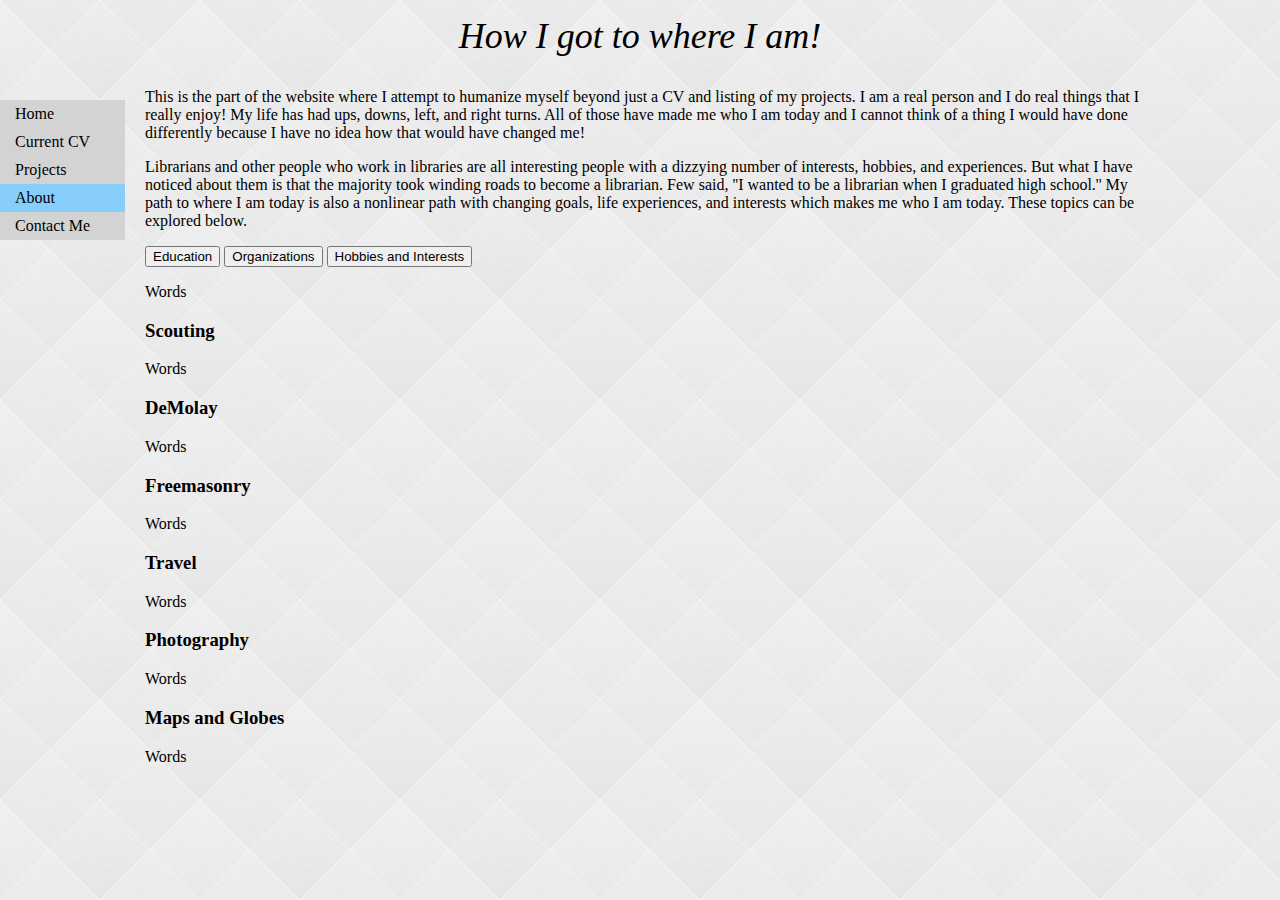
==== about.html @ 67d92078 "About" ====
<!DOCTYPE html>
<html>
<head>
	<title>About|James M. Cox</title>
	<link rel="stylesheet" type="text/css" href="style.css">
</head>
<body>

<nav class="menu">
	<a href="https://jayhic.github.io/me">Home</a>
	<a href="https://jayhic.github.io/me/cv">Current CV</a>
	<a href="https://jayhic.github.io/me/projects">Projects</a>
	<a href="https://jayhic.github.io/me/about" class="active">About</a>
	<a href="https://jayhic.github.io/me/contact">Contact Me</a>
</nav>

<div class="header1">How I got to where I am!</div> 

<div class="content">
<p>This is the part of the website where I attempt to humanize myself beyond 
just a CV and listing of my projects. I am a real person and I 
do real things that I really enjoy! My life has had ups, downs, left, and 
right turns. All of those have made me who I am today and I cannot think of 
a thing I would have done differently because I have no idea how that would 
have changed me!</p>
<p>Librarians and other people who work in libraries are all interesting 
people with a dizzying number of interests, hobbies, and experiences. But 
what I have noticed about them is that the majority took winding roads 
to become a librarian. Few said, ''I wanted to be a librarian when I 
graduated high school.'' My path to where I am today is also a nonlinear 
path with changing goals, life experiences, and interests which makes me who 
I am today. These topics can be explored below.</p>
	
<div class="tab">
	<button class="tablinks" onclick="openAbout(event, 'Education')" id="defaultOpen">Education</button>
	<button class="tablinks" onclick="openAbout(event, 'Org')">Organizations</button>
	<button class="tablinks" onclick="openAbout(event, 'Hobbies')">Hobbies and Interests</button>
</div>

<div id="Education" class="tabcontent">
	<p>Words</p>

</div>

<div id="Org" class="tabcontent">
	<h3>Scouting</h3>
	<p>Words</p>
	<h3>DeMolay</h3>
	<p>Words</p>
	<h3>Freemasonry</h3>
	<p>Words</p>
</div>

<div id="Hobbies" class="tabcontent">
	<h3>Travel</h3>
	<p>Words</p>
	<h3>Photography</h3>
	<p>Words</p>
	<h3>Maps and Globes</h3>
	<p>Words</p>
</div> 

</div>

<script>
	function openAbout(evt, aboutName) {
	var i, tabcontent, tablinks;

	tabcontent = document.getElementsByClassName("tabcontent");
	for (i = 0; i < tabcontent.length; i++) {
		tabcontent[i].style.display = "none";
	}

	tablinks = document.getElementsByClassName("tablinks");
	for (i = 0; i < tablinks.length; i++) {
		tablinks[i].className = tablinks[i].className.replace(" active", "");
	}
	
	document.getElementById(aboutName).style.display = "block";
	evt.currentTarget.className += " active";
} 
</script>

</body>
</html>
---- style.css ----
.menu {
	float: left;
	width: 125px;
	margin-top: 100px;
	position: fixed;
}

.menu a{
	background-color: lightgray;
	color: black;
	padding-left: 15px;
	padding-right: 15px;
	padding-top: 5px;
	padding-bottom: 5px;
	display: block;
	text-decoration: none;
	font-family: "Century";
}

.menu a:hover{
	background-color: white;
}

.menu a.active{
	background-color: rgb(135,206,250);
}

.content {
	margin-left: 145px;
	margin-right: 10%;
}

.header1{
	clear: both;
	font-style: italic;
	font-size: 36px;
	text-align: center;
	padding: 15px;
}

.header2{
	clear: both;
	font-style: bold;
	font-size: 24px;
	text-align: left;
}

.footer{
	clear: both;
	text-align: center;
	padding: 15px;
}

body{
	background: url(dia.png) left top repeat;
	width: 100%;
	margin: 0 auto;
	font-family:"Century";
}

input[type=text], select, textarea {
	width: 100%; 
	padding: 12px; 
	border: 1px solid #ccc;
	border-radius: 4px;
	box-sizing: border-box;
	margin-top: 6px;
	margin-bottom: 16px;
	resize: vertical;
}

input[type=submit] {
	background-color: rgb(135,206,250);
	padding: 12px 20px;
	border: none;
	border-radius: 4px;
}

input[type=submit]:hover {
	background-color: white;
}

.container {
	border-radius: 5px;
	background-color: lightgray;
	padding: 20px;
	width: 33%;
	float: left;
	margin-right: 25px;
}
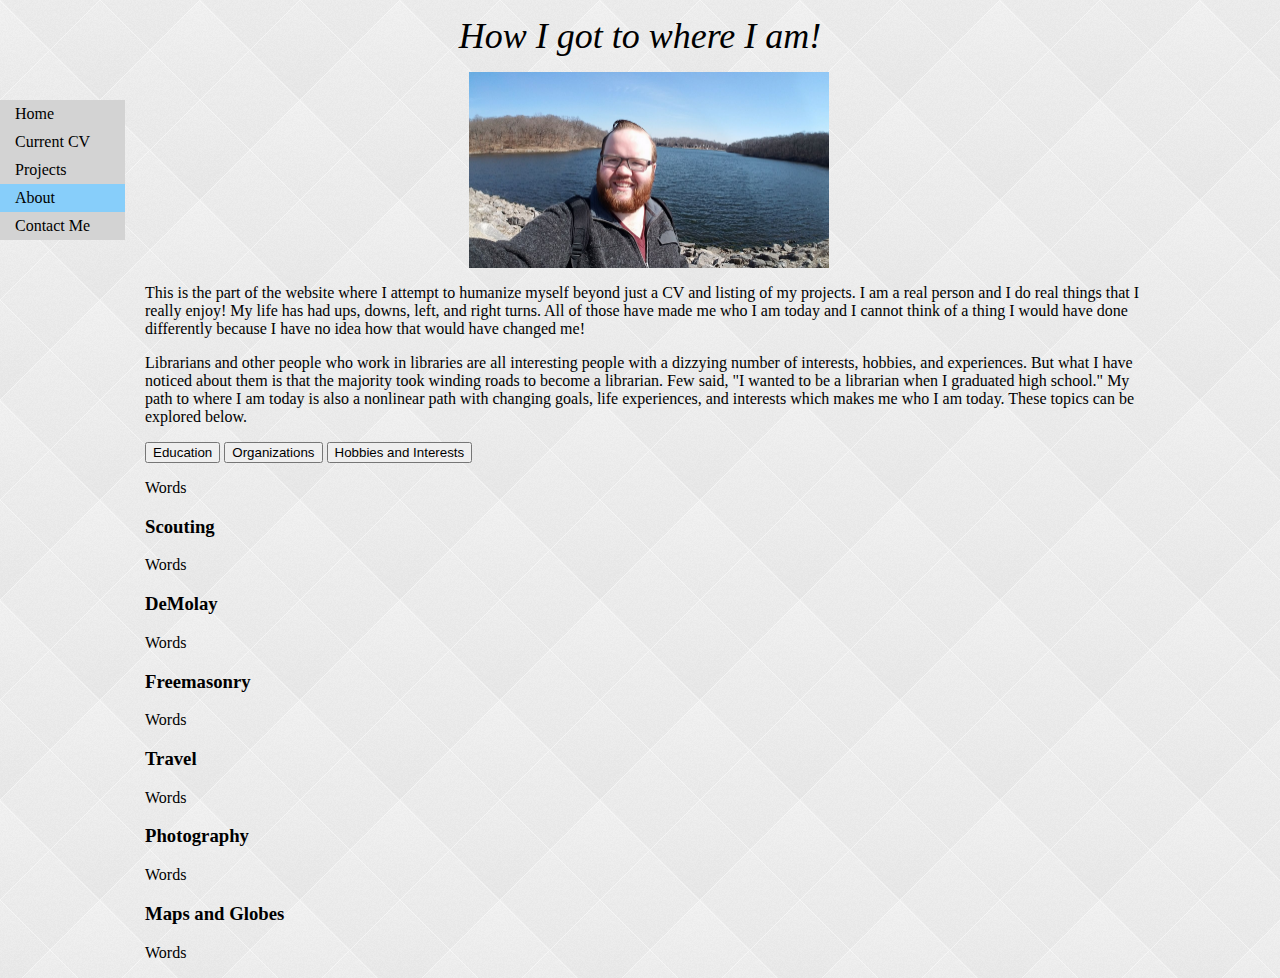
==== commit 2023a4f5: "Pics" ====
--- a/about.html
+++ b/about.html
@@ -17,6 +17,7 @@
 <div class="header1">How I got to where I am!</div> 
 
 <div class="content">
+<img src="fun.jpg" alt="James Hiking at a dam" style="display: block;margin: 0 auto;width:360px;height:196px;">
 <p>This is the part of the website where I attempt to humanize myself beyond 
 just a CV and listing of my projects. I am a real person and I 
 do real things that I really enjoy! My life has had ups, downs, left, and 
@@ -26,8 +27,8 @@
 <p>Librarians and other people who work in libraries are all interesting 
 people with a dizzying number of interests, hobbies, and experiences. But 
 what I have noticed about them is that the majority took winding roads 
-to become a librarian. Few said, ''I wanted to be a librarian when I 
-graduated high school.'' My path to where I am today is also a nonlinear 
+to become a librarian. Few said, "I wanted to be a librarian when I 
+graduated high school." My path to where I am today is also a nonlinear 
 path with changing goals, life experiences, and interests which makes me who 
 I am today. These topics can be explored below.</p>
 	
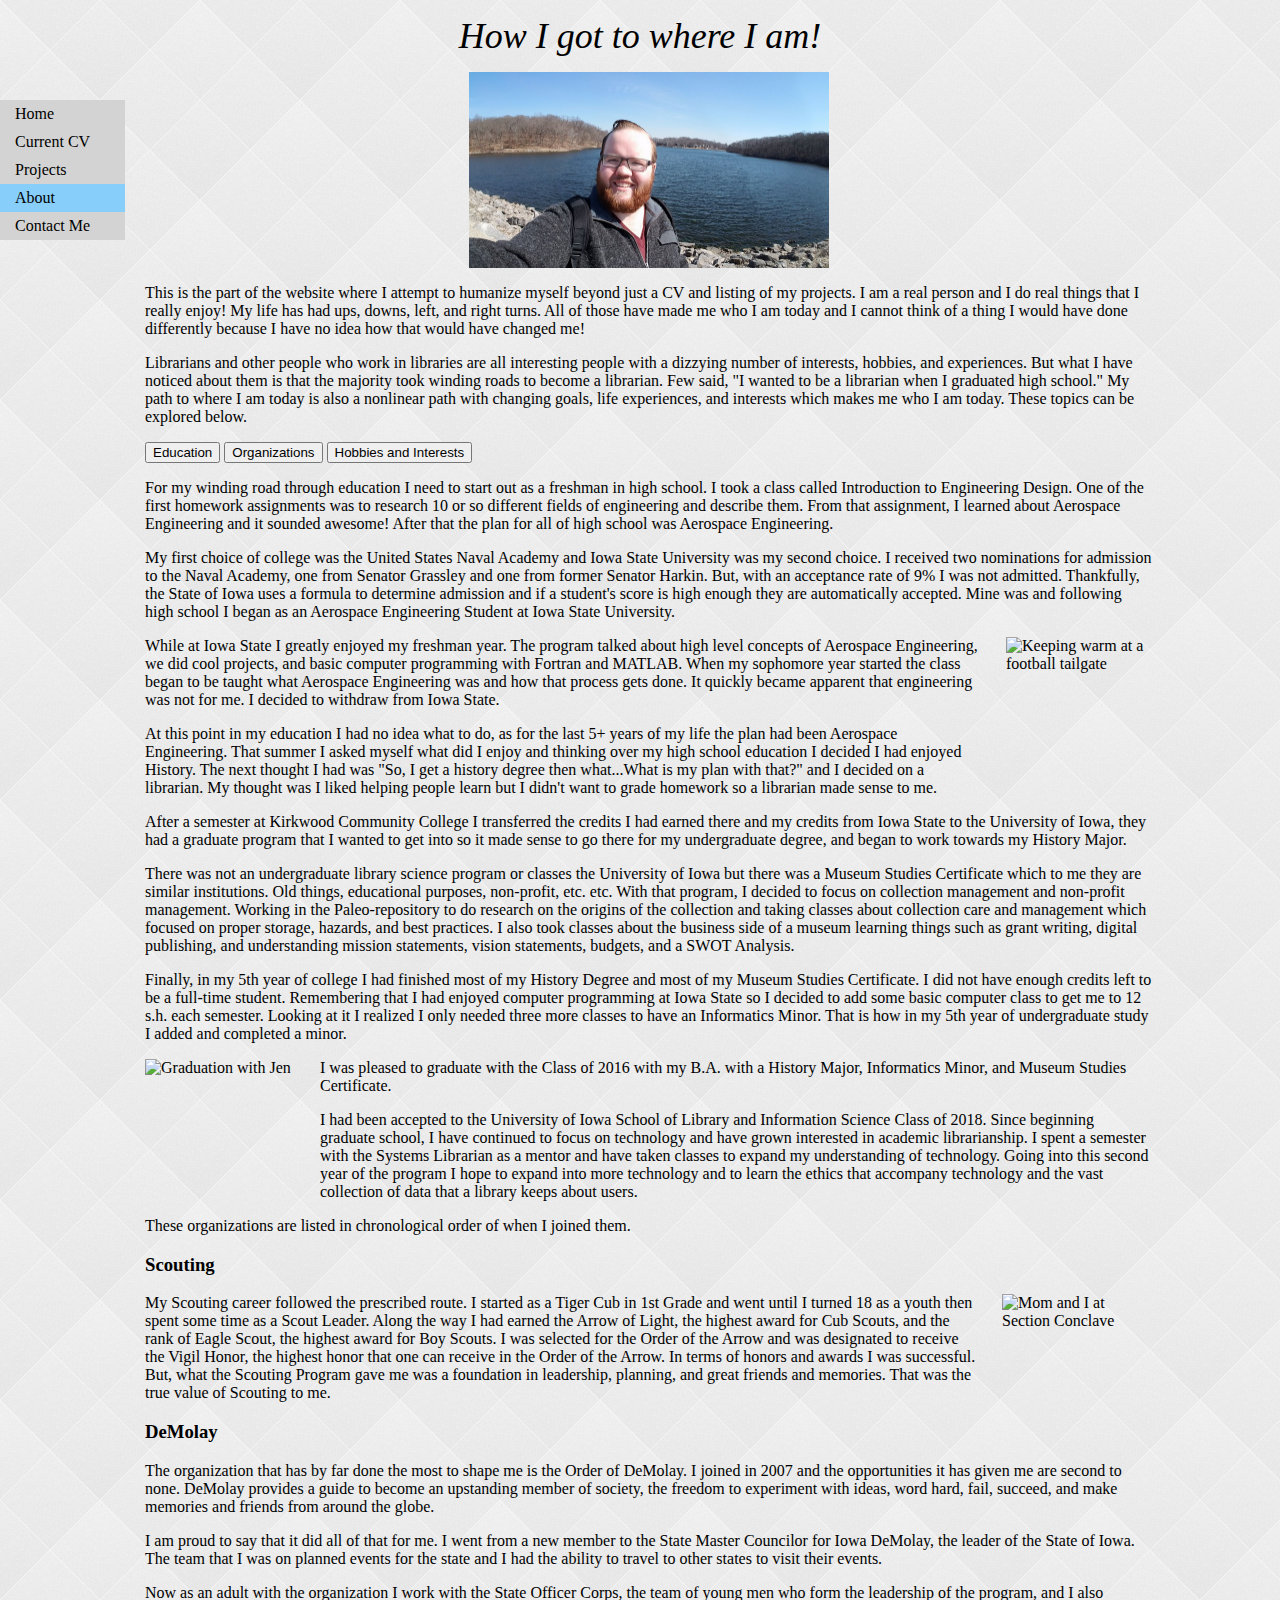
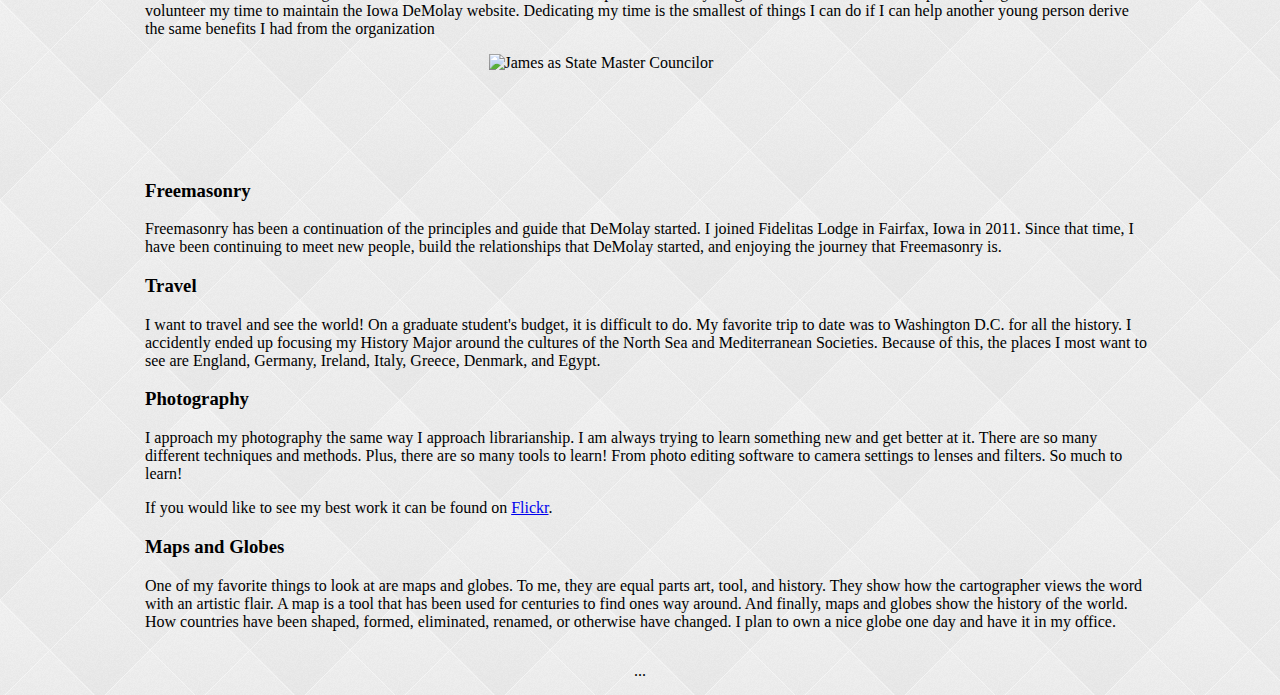
==== commit 6dd2ae22: "about" ====
--- a/about.html
+++ b/about.html
@@ -39,26 +39,127 @@
 </div>
 
 <div id="Education" class="tabcontent">
-	<p>Words</p>
-
+	<p>For my winding road through education I need to start out as a freshman 
+	in high school. I took a class called Introduction to Engineering Design. 
+	One of the first homework assignments was to research 10 or so different 
+	fields of engineering and describe them. From that assignment, I learned 
+	about Aerospace Engineering and it sounded awesome! After that the plan 
+	for all of high school was Aerospace Engineering.</p>
+	<p>My first choice of college was the United States Naval Academy and 
+	Iowa State University was my second choice. I received two nominations 
+	for admission to the Naval Academy, one from Senator Grassley and one 
+	from former Senator Harkin. But, with an acceptance rate of 9% I was 
+	not admitted. Thankfully, the State of Iowa uses a formula to determine 
+	admission and if a student's score is high enough they are automatically 
+	accepted. Mine was and following high school I began as an Aerospace 
+	Engineering Student at Iowa State University.</p>
+	<img src="ISU.jpg" alt="Keeping warm at a football tailgate" style="float:right;padding-bottom: 10px;padding-left:25px;width:146px;height:150px;">
+	<p>While at Iowa State I greatly enjoyed my freshman year. The program 
+	talked about high level concepts of Aerospace Engineering, we did cool 
+	projects, and basic computer programming with Fortran and MATLAB. When 
+	my sophomore year started the class began to be taught what Aerospace 
+	Engineering was and how that process gets done. It quickly became apparent 
+	that engineering was not for me. I decided to withdraw from Iowa State.</p>
+	<p>At this point in my education I had no idea what to do, as for the 
+	last 5+ years of my life the plan had been Aerospace Engineering. That 
+	summer I asked myself what did I enjoy and thinking over my high school 
+	education I decided I had enjoyed History. The next thought I had was 
+	"So, I get a history degree then what...What is my plan with that?" and 
+	I decided on a librarian. My thought was I liked helping people learn 
+	but I didn't want to grade homework so a librarian made sense to me.</p>
+	<p>After a semester at Kirkwood Community College I transferred the 
+	credits I had earned there and my credits from Iowa State to the 
+	University of Iowa, they had a graduate program that I wanted to get 
+	into so it made sense to go there for my undergraduate degree, and 
+	began to work towards my History Major.</p>
+	<p>There was not an undergraduate library science program or classes 
+	the University of Iowa but there was a Museum Studies Certificate which 
+	to me they are similar institutions. Old things, educational purposes, 
+	non-profit, etc. etc. With that program, I decided to focus on collection 
+	management and non-profit management. Working in the Paleo-repository 
+	to do research on the origins of the collection and taking classes about 
+	collection care and management which focused on proper storage, hazards, 
+	and best practices. I also took classes about the business side of a museum 
+	learning things such as grant writing, digital publishing, and understanding 
+	mission statements, vision statements, budgets, and a SWOT Analysis.</p>
+	<p>Finally, in my 5th year of college I had finished most of my History 
+	Degree and most of my Museum Studies Certificate. I did not have enough 
+	credits left to be a full-time student. Remembering that I had enjoyed 
+	computer programming at Iowa State so I decided to add some basic 
+	computer class to get me to 12 s.h. each semester. Looking at it I 
+	realized I only needed three more classes to have an Informatics Minor. 
+	That is how in my 5th year of undergraduate study I added and completed a minor.</p>
+	<img src="grad.jpg" alt="Graduation with Jen" style="float:left;padding-right:25px;width:150px;height:150px;">
+	<p>I was pleased to graduate with the Class of 2016 with my B.A. with a 
+	History Major, Informatics Minor, and Museum Studies Certificate. </p>
+	<p>I had been accepted to the University of Iowa School of Library and 
+	Information Science Class of 2018. Since beginning graduate school, I 
+	have continued to focus on technology and have grown interested in 
+	academic librarianship. I spent a semester with the Systems Librarian 
+	as a mentor and have taken classes to expand my understanding of 
+	technology. Going into this second year of the program I hope to expand 
+	into more technology and to learn the ethics that accompany technology 
+	and the vast collection of data that a library keeps about users.</p>
 </div>
 
 <div id="Org" class="tabcontent">
+	<p>These organizations are listed in chronological order of when I joined them.</p>
 	<h3>Scouting</h3>
-	<p>Words</p>
+	<img src="scouts.jpg" alt="Mom and I at Section Conclave" style="float:right;padding-bottom: 10px;padding-left:25px;width:150px;height:150px;">
+	<p>My Scouting career followed the prescribed route. I started as a 
+	Tiger Cub in 1st Grade and went until I turned 18 as a youth then 
+	spent some time as a Scout Leader. Along the way I had earned the Arrow of Light, the highest award 
+	for Cub Scouts, and the rank of Eagle Scout, the highest award for 
+	Boy Scouts. I was selected for the Order of the Arrow and was designated 
+	to receive the Vigil Honor, the highest honor that one can receive in the 
+	Order of the Arrow. In terms of honors and awards I was successful. But, what the 
+	Scouting Program gave me was a foundation in leadership, planning, 
+	and great friends and memories. That was the true value of Scouting to me.</p>
 	<h3>DeMolay</h3>
-	<p>Words</p>
+	<p>The organization that has by far done the most to shape me is the 
+	Order of DeMolay. I joined in 2007 and the opportunities it has given 
+	me are second to none. DeMolay provides a guide to become an upstanding 
+	member of society, the freedom to experiment with ideas, word hard, fail, 
+	succeed, and make memories and friends from around the globe.</p>
+	<p>I am proud to say that it did all of that for me. I went from a new 
+	member to the State Master Councilor for Iowa DeMolay, the leader of 
+	the State of Iowa. The team that I was on planned events for the state 
+	and I had the ability to travel to other states to visit their events.</p>
+	<p>Now as an adult with the organization I work with the State Officer 
+	Corps, the team of young men who form the leadership of the program, 
+	and I also volunteer my time to maintain the Iowa DeMolay website. 
+	Dedicating my time is the smallest of things I can do if I can help 
+	another young person derive the same benefits I had from the organization</p>
+	<img src="SMC.jpg" alt="James as State Master Councilor" style="display: block;margin: 0 auto;width:320px;height:107px;">
 	<h3>Freemasonry</h3>
-	<p>Words</p>
+	<p>Freemasonry has been a continuation of the principles and guide 
+	that DeMolay started. I joined Fidelitas Lodge in Fairfax, Iowa in 2011. 
+	Since that time, I have been continuing to meet new people, build the 
+	relationships that DeMolay started, and enjoying the journey that Freemasonry is.</p>
 </div>
 
 <div id="Hobbies" class="tabcontent">
 	<h3>Travel</h3>
-	<p>Words</p>
+	<p>I want to travel and see the world! On a graduate student's budget, 
+	it is difficult to do. My favorite trip to date was to Washington D.C. 
+	for all the history. I accidently ended up focusing my History 
+	Major around the cultures of the North Sea and Mediterranean 
+	Societies. Because of this, the places I most want to see are England, Germany, Ireland, 
+	Italy, Greece, Denmark, and Egypt.</p>
 	<h3>Photography</h3>
-	<p>Words</p>
+	<p>I approach my photography the same way I approach librarianship. 
+	I am always trying to learn something new and get better at it. There 
+	are so many different techniques and methods. Plus, there are so many 
+	tools to learn! From photo editing software to camera settings to lenses 
+	and filters. So much to learn!</p>
+	<p>If you would like to see my best work it can be found on <a href="https://www.flickr.com/photos/jayhic/">Flickr</a>. </p>
 	<h3>Maps and Globes</h3>
-	<p>Words</p>
+	<p>One of my favorite things to look at are maps and globes. To me, 
+	they are equal parts art, tool, and history. They show how the cartographer 
+	views the word with an artistic flair. A map is a tool that has been used 
+	for centuries to find ones way around. And finally, maps and globes show 
+	the history of the world. How countries have been shaped, formed, eliminated, 
+	renamed, or otherwise have changed. I plan to own a nice globe one day and have it in my office. </p>
 </div> 
 
 </div>
@@ -82,5 +183,7 @@
 } 
 </script>
 
+<div class="footer">...<div>
+
 </body>
 </html> 
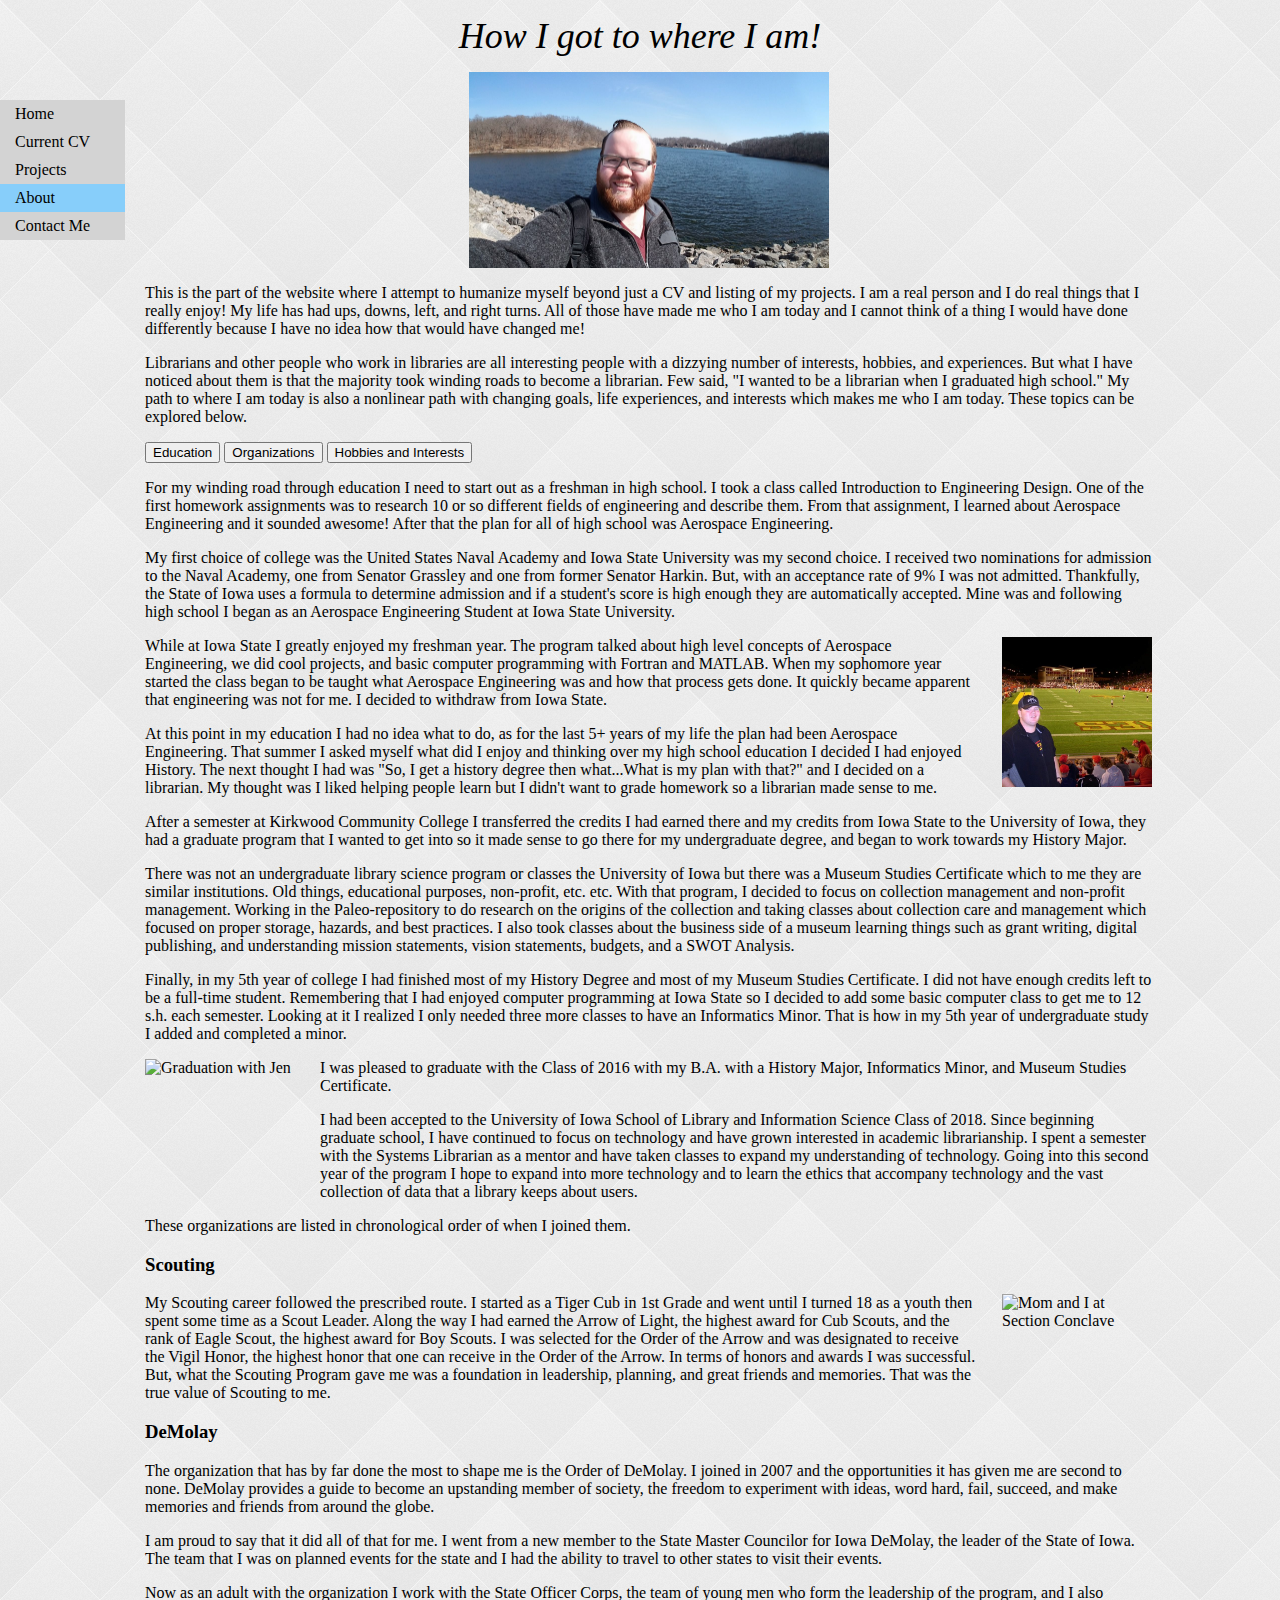
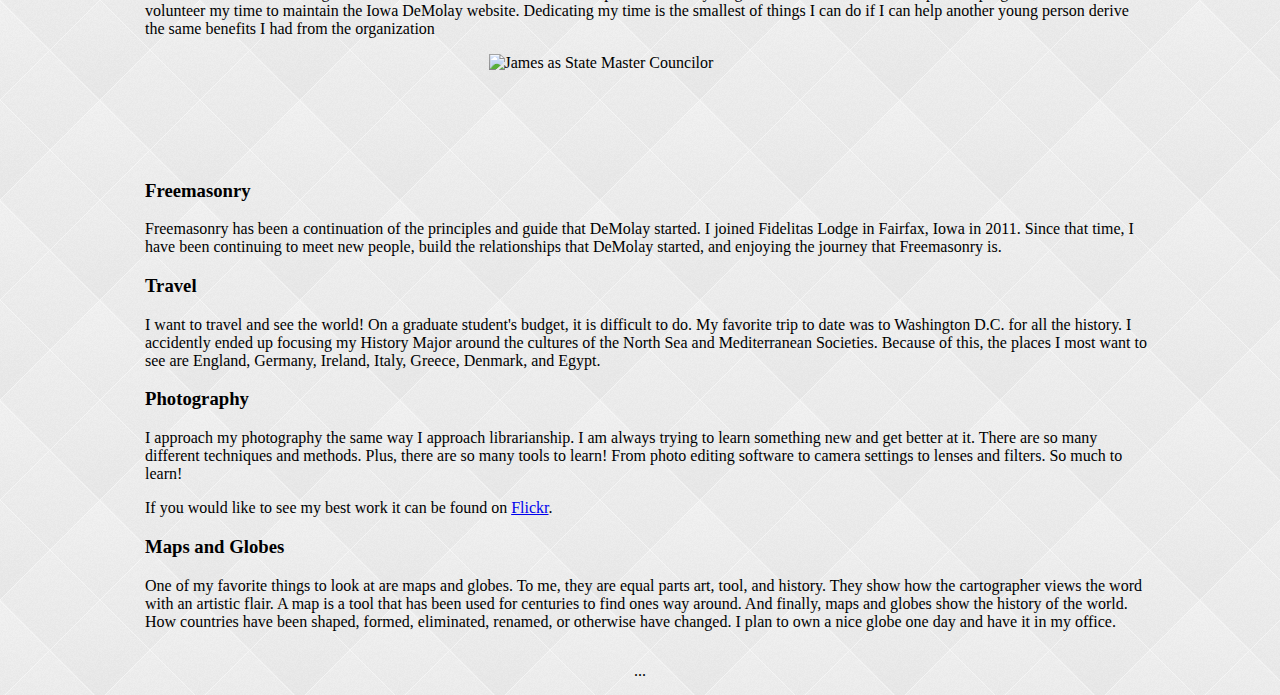
==== commit 81aeee4d: "about" ====
--- a/about.html
+++ b/about.html
@@ -53,7 +53,7 @@
 	admission and if a student's score is high enough they are automatically 
 	accepted. Mine was and following high school I began as an Aerospace 
 	Engineering Student at Iowa State University.</p>
-	<img src="ISU.jpg" alt="Keeping warm at a football tailgate" style="float:right;padding-bottom: 10px;padding-left:25px;width:146px;height:150px;">
+	<img src="ISU.jpg" alt="Keeping warm at a football tailgate" style="float:right;padding-bottom: 10px;padding-left:25px;width:150px;height:150px;">
 	<p>While at Iowa State I greatly enjoyed my freshman year. The program 
 	talked about high level concepts of Aerospace Engineering, we did cool 
 	projects, and basic computer programming with Fortran and MATLAB. When 
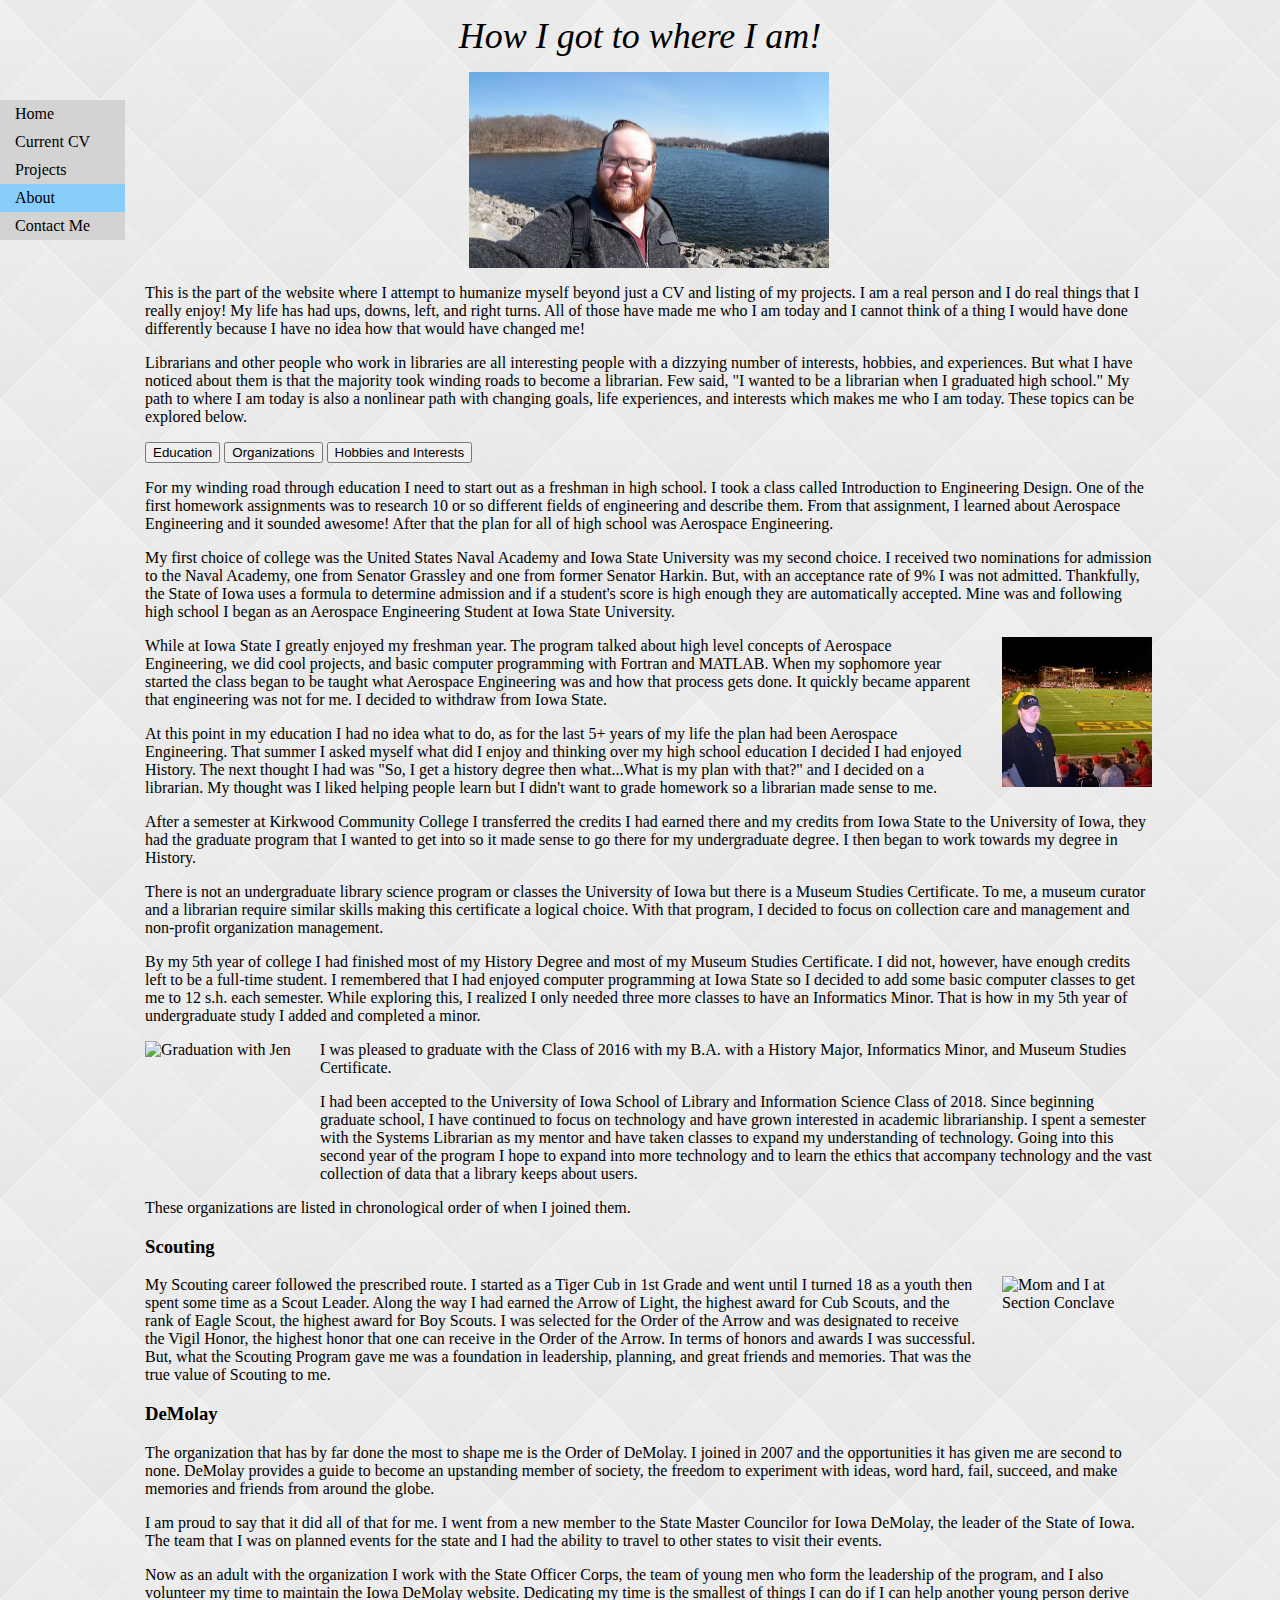
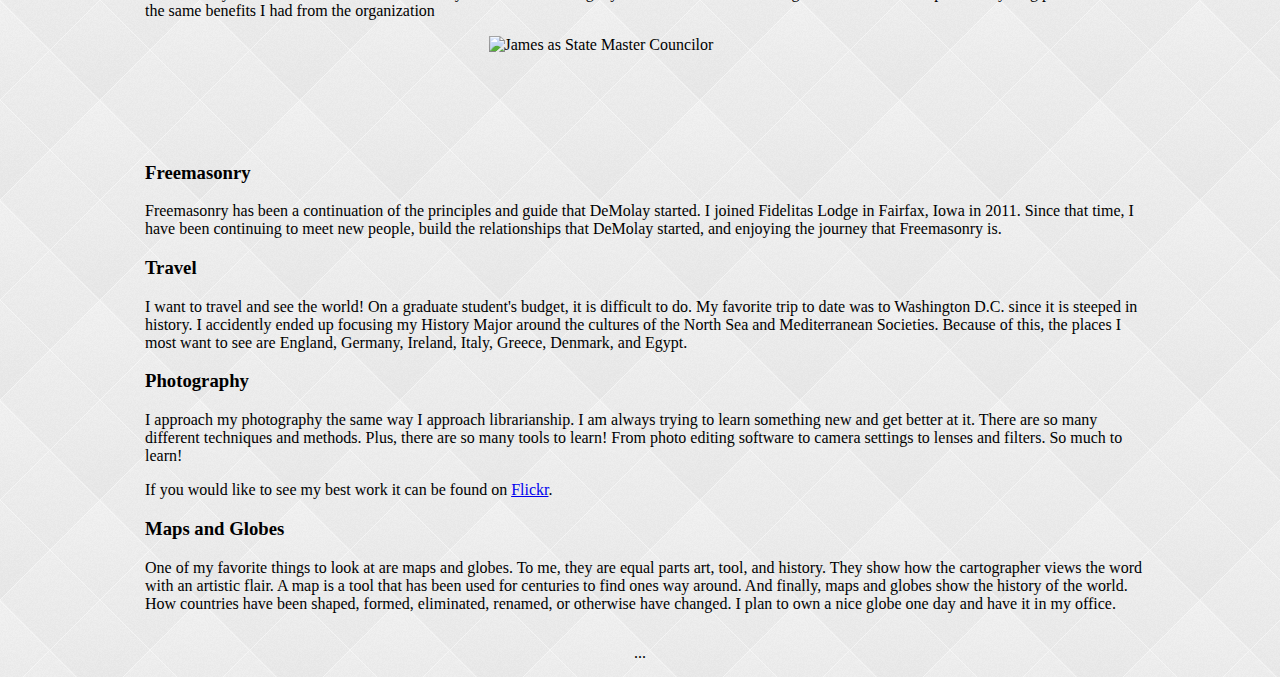
==== commit eb70fca0: "about" ====
--- a/about.html
+++ b/about.html
@@ -53,7 +53,7 @@
 	admission and if a student's score is high enough they are automatically 
 	accepted. Mine was and following high school I began as an Aerospace 
 	Engineering Student at Iowa State University.</p>
-	<img src="ISU.jpg" alt="Keeping warm at a football tailgate" style="float:right;padding-bottom: 10px;padding-left:25px;width:150px;height:150px;">
+	<img src="ISU.jpg" alt="ISU Football" style="float:right;padding-bottom: 10px;padding-left:25px;width:150px;height:150px;">
 	<p>While at Iowa State I greatly enjoyed my freshman year. The program 
 	talked about high level concepts of Aerospace Engineering, we did cool 
 	projects, and basic computer programming with Fortran and MATLAB. When 
@@ -69,24 +69,19 @@
 	but I didn't want to grade homework so a librarian made sense to me.</p>
 	<p>After a semester at Kirkwood Community College I transferred the 
 	credits I had earned there and my credits from Iowa State to the 
-	University of Iowa, they had a graduate program that I wanted to get 
-	into so it made sense to go there for my undergraduate degree, and 
-	began to work towards my History Major.</p>
-	<p>There was not an undergraduate library science program or classes 
-	the University of Iowa but there was a Museum Studies Certificate which 
-	to me they are similar institutions. Old things, educational purposes, 
-	non-profit, etc. etc. With that program, I decided to focus on collection 
-	management and non-profit management. Working in the Paleo-repository 
-	to do research on the origins of the collection and taking classes about 
-	collection care and management which focused on proper storage, hazards, 
-	and best practices. I also took classes about the business side of a museum 
-	learning things such as grant writing, digital publishing, and understanding 
-	mission statements, vision statements, budgets, and a SWOT Analysis.</p>
-	<p>Finally, in my 5th year of college I had finished most of my History 
-	Degree and most of my Museum Studies Certificate. I did not have enough 
-	credits left to be a full-time student. Remembering that I had enjoyed 
+	University of Iowa, they had the graduate program that I wanted to get 
+	into so it made sense to go there for my undergraduate degree. I then 
+	began to work towards my degree in History.</p>
+	<p>There is not an undergraduate library science program or classes 
+	the University of Iowa but there is a Museum Studies Certificate. To me, 
+	a museum curator and a librarian require similar skills making this 
+	certificate a logical choice. With that program, I decided to focus on collection 
+	care and management and non-profit organization management.</p>
+	<p>By my 5th year of college I had finished most of my History 
+	Degree and most of my Museum Studies Certificate. I did not, however, have enough 
+	credits left to be a full-time student. I remembered that I had enjoyed 
 	computer programming at Iowa State so I decided to add some basic 
-	computer class to get me to 12 s.h. each semester. Looking at it I 
+	computer classes to get me to 12 s.h. each semester. While exploring this, I 
 	realized I only needed three more classes to have an Informatics Minor. 
 	That is how in my 5th year of undergraduate study I added and completed a minor.</p>
 	<img src="grad.jpg" alt="Graduation with Jen" style="float:left;padding-right:25px;width:150px;height:150px;">
@@ -96,7 +91,7 @@
 	Information Science Class of 2018. Since beginning graduate school, I 
 	have continued to focus on technology and have grown interested in 
 	academic librarianship. I spent a semester with the Systems Librarian 
-	as a mentor and have taken classes to expand my understanding of 
+	as my mentor and have taken classes to expand my understanding of 
 	technology. Going into this second year of the program I hope to expand 
 	into more technology and to learn the ethics that accompany technology 
 	and the vast collection of data that a library keeps about users.</p>
@@ -142,7 +137,7 @@
 	<h3>Travel</h3>
 	<p>I want to travel and see the world! On a graduate student's budget, 
 	it is difficult to do. My favorite trip to date was to Washington D.C. 
-	for all the history. I accidently ended up focusing my History 
+	since it is steeped in history. I accidently ended up focusing my History 
 	Major around the cultures of the North Sea and Mediterranean 
 	Societies. Because of this, the places I most want to see are England, Germany, Ireland, 
 	Italy, Greece, Denmark, and Egypt.</p>
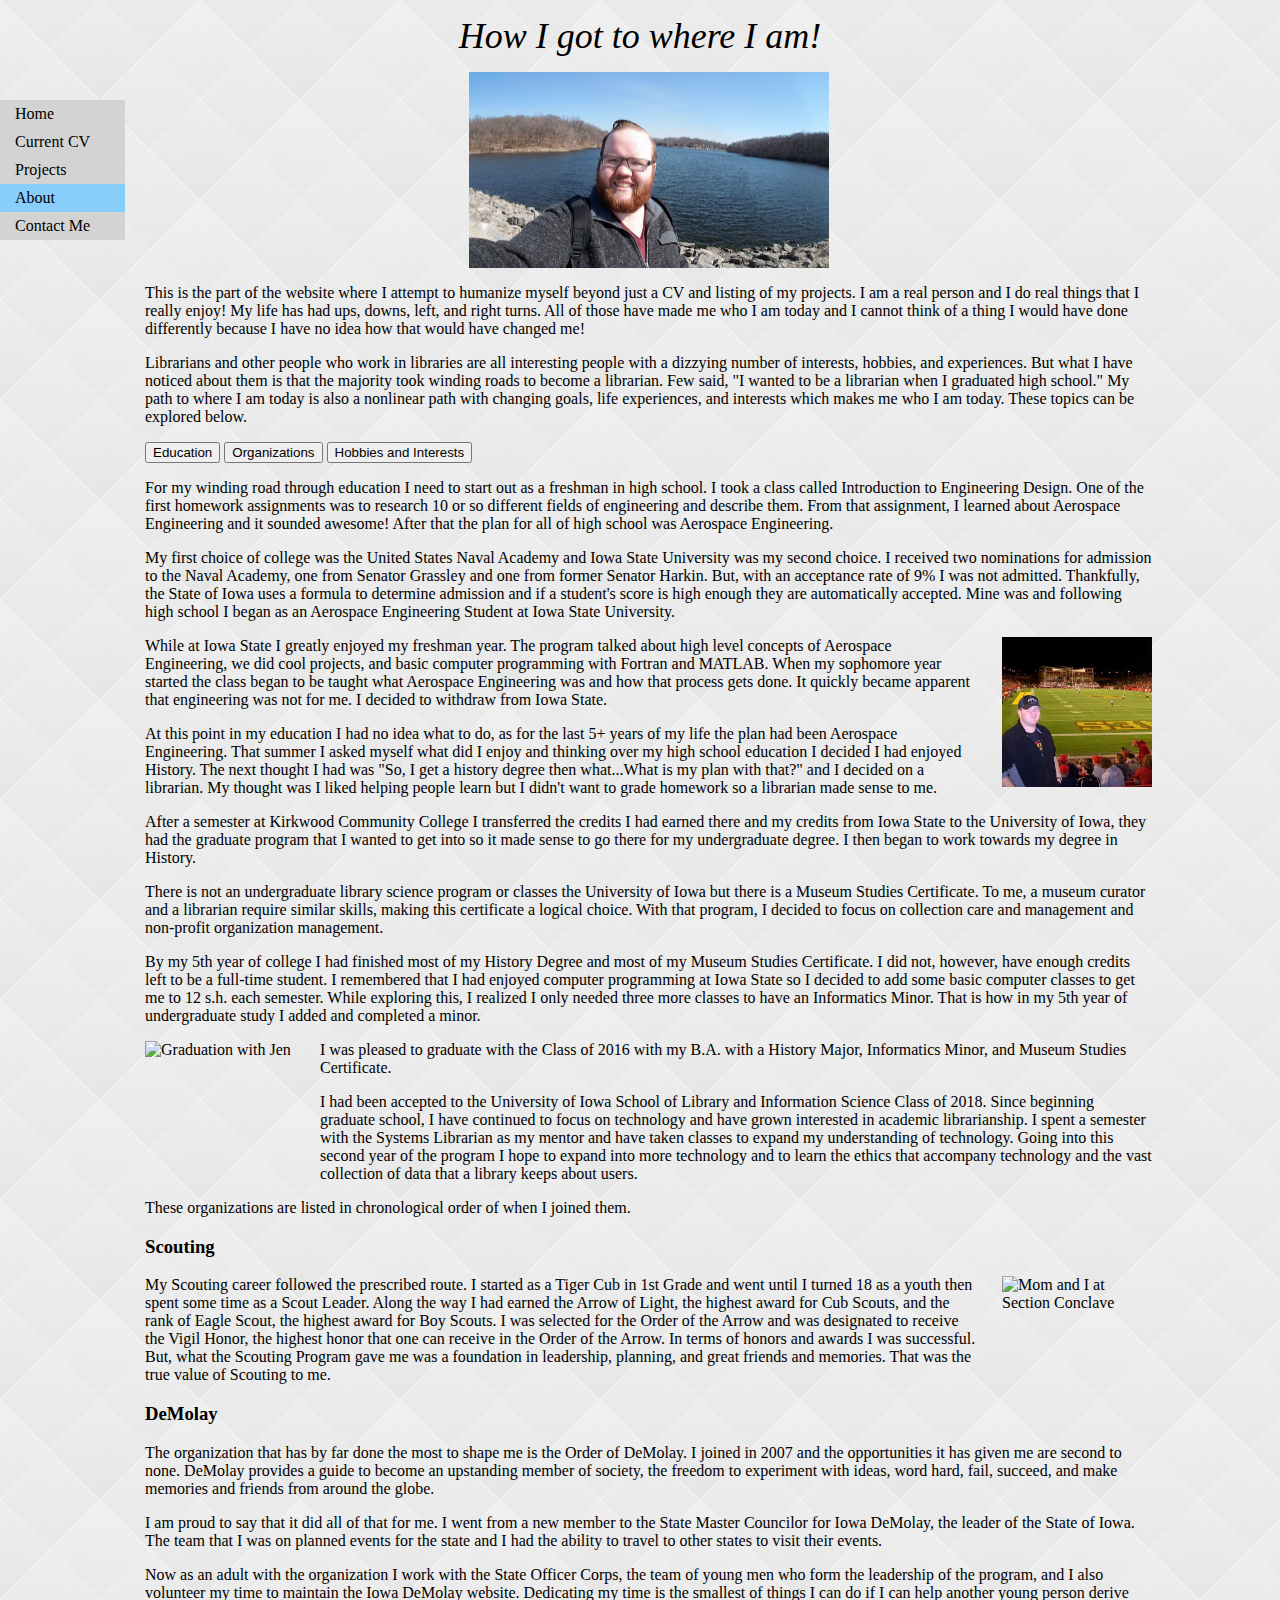
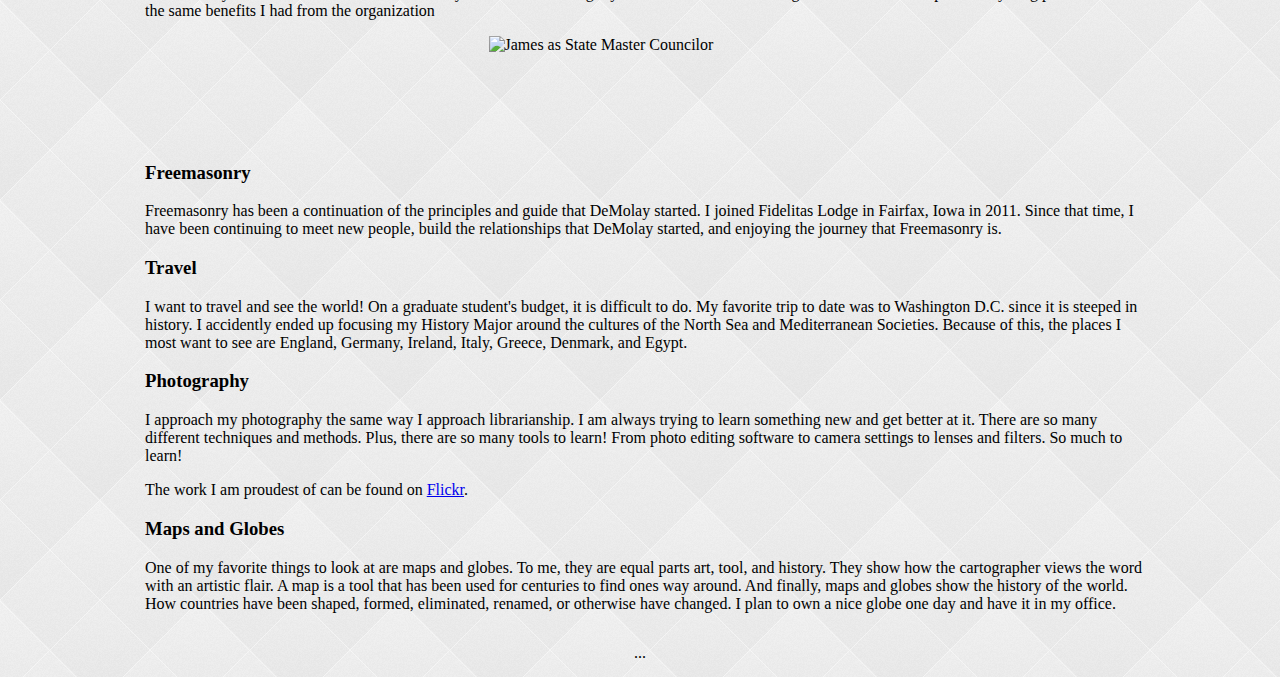
==== commit 4407d0bc: "about" ====
--- a/about.html
+++ b/about.html
@@ -74,7 +74,7 @@
 	began to work towards my degree in History.</p>
 	<p>There is not an undergraduate library science program or classes 
 	the University of Iowa but there is a Museum Studies Certificate. To me, 
-	a museum curator and a librarian require similar skills making this 
+	a museum curator and a librarian require similar skills, making this 
 	certificate a logical choice. With that program, I decided to focus on collection 
 	care and management and non-profit organization management.</p>
 	<p>By my 5th year of college I had finished most of my History 
@@ -147,7 +147,7 @@
 	are so many different techniques and methods. Plus, there are so many 
 	tools to learn! From photo editing software to camera settings to lenses 
 	and filters. So much to learn!</p>
-	<p>If you would like to see my best work it can be found on <a href="https://www.flickr.com/photos/jayhic/">Flickr</a>. </p>
+	<p>The work I am proudest of can be found on <a href="https://www.flickr.com/photos/jayhic/">Flickr</a>. </p>
 	<h3>Maps and Globes</h3>
 	<p>One of my favorite things to look at are maps and globes. To me, 
 	they are equal parts art, tool, and history. They show how the cartographer 
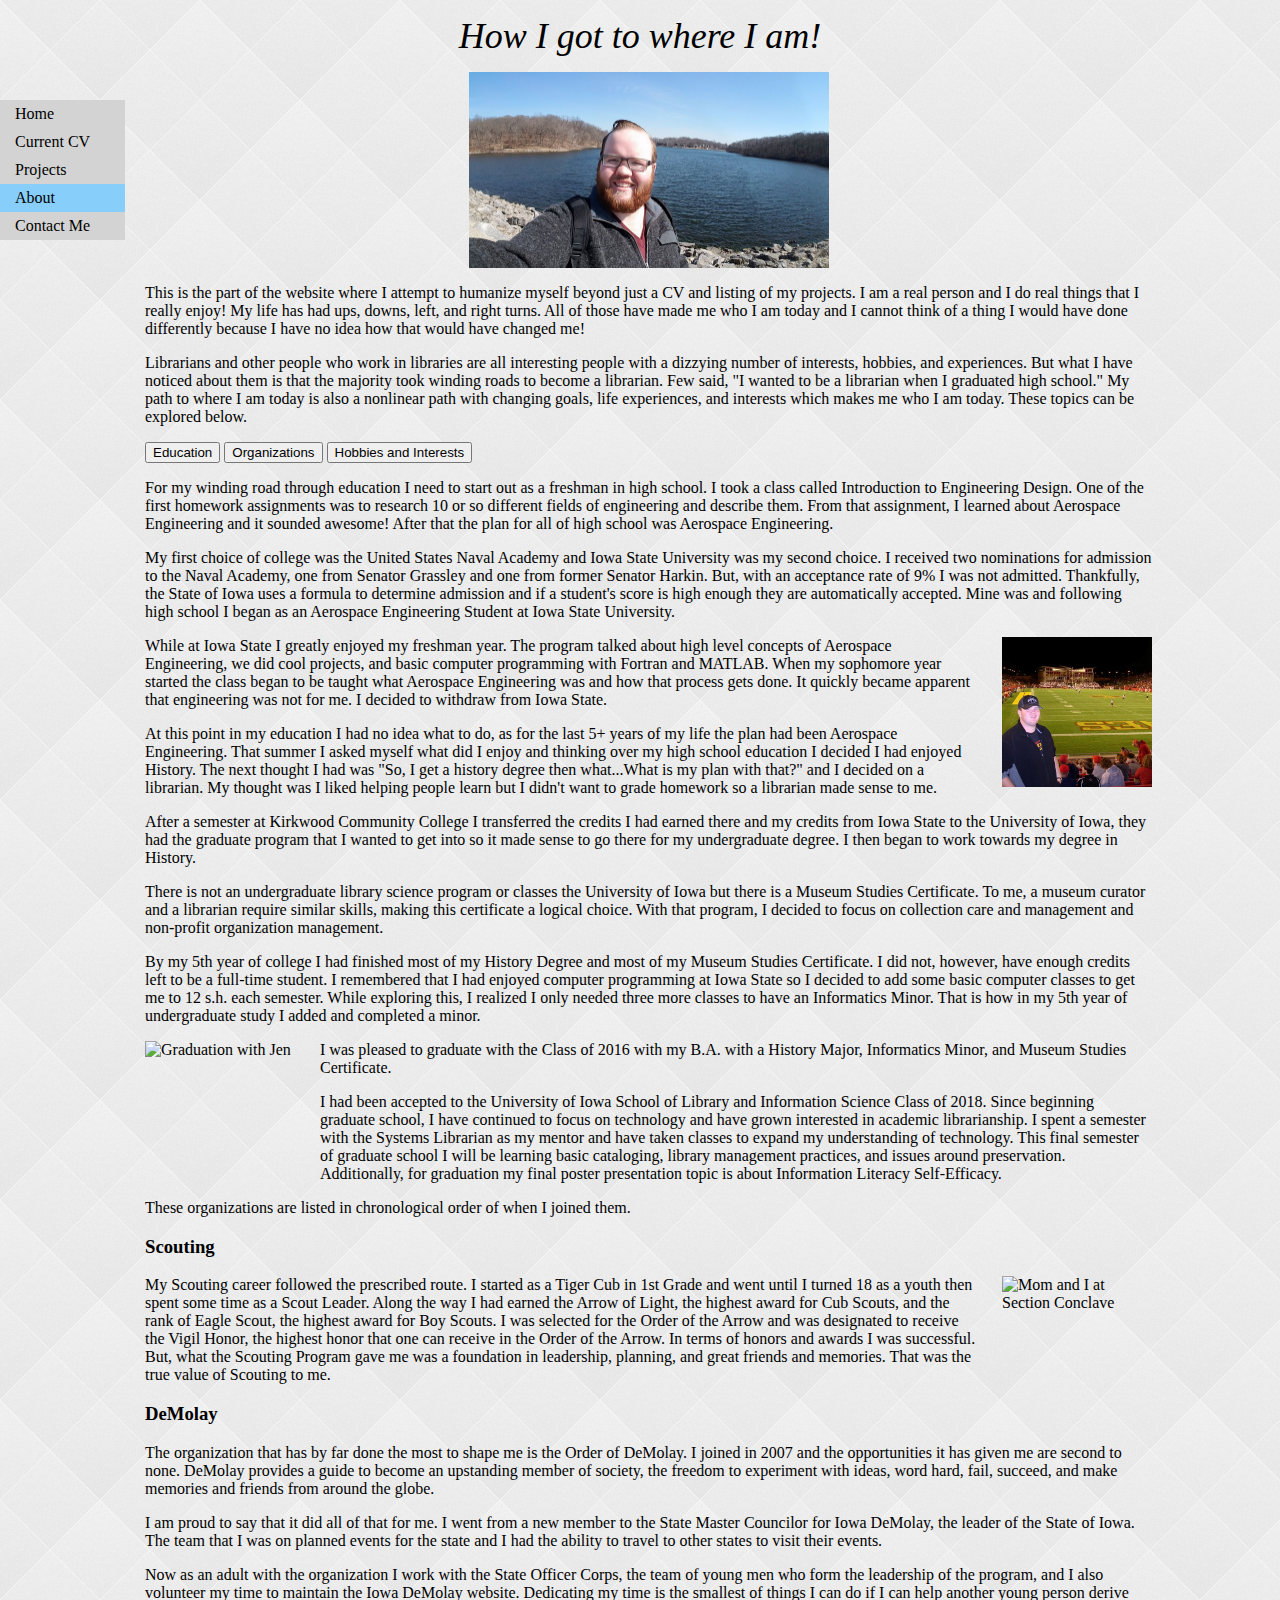
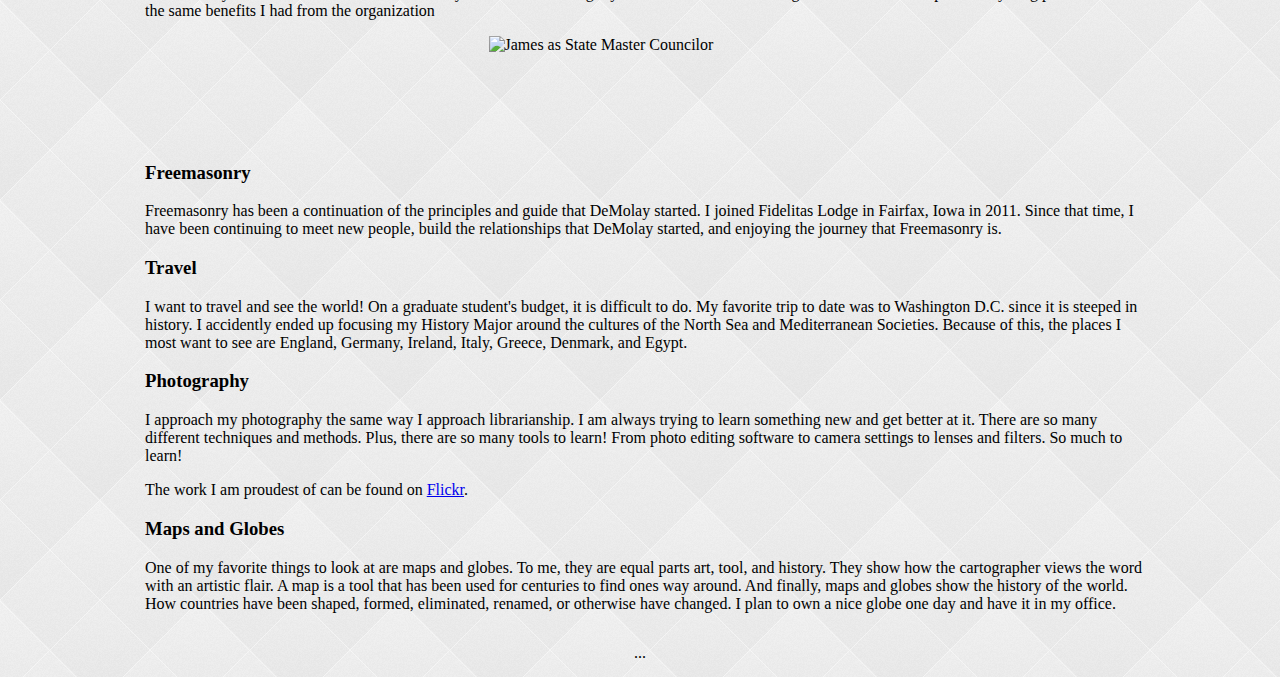
==== commit 9f8da3f7: "Updates 12.20.27" ====
--- a/about.html
+++ b/about.html
@@ -92,9 +92,9 @@
 	have continued to focus on technology and have grown interested in 
 	academic librarianship. I spent a semester with the Systems Librarian 
 	as my mentor and have taken classes to expand my understanding of 
-	technology. Going into this second year of the program I hope to expand 
-	into more technology and to learn the ethics that accompany technology 
-	and the vast collection of data that a library keeps about users.</p>
+	technology. This final semester of graduate school I will be learning basic cataloging, 
+	library management practices, and issues around preservation. Additionally, for graduation 
+	my final poster presentation topic is about Information Literacy Self-Efficacy. </p>
 </div>
 
 <div id="Org" class="tabcontent">
@@ -147,7 +147,7 @@
 	are so many different techniques and methods. Plus, there are so many 
 	tools to learn! From photo editing software to camera settings to lenses 
 	and filters. So much to learn!</p>
-	<p>The work I am proudest of can be found on <a href="https://www.flickr.com/photos/jayhic/">Flickr</a>. </p>
+	<p>The work I am proudest of can be found on <a href="https://www.flickr.com/photos/jayhic/" target="_blank">Flickr</a>. </p>
 	<h3>Maps and Globes</h3>
 	<p>One of my favorite things to look at are maps and globes. To me, 
 	they are equal parts art, tool, and history. They show how the cartographer 
